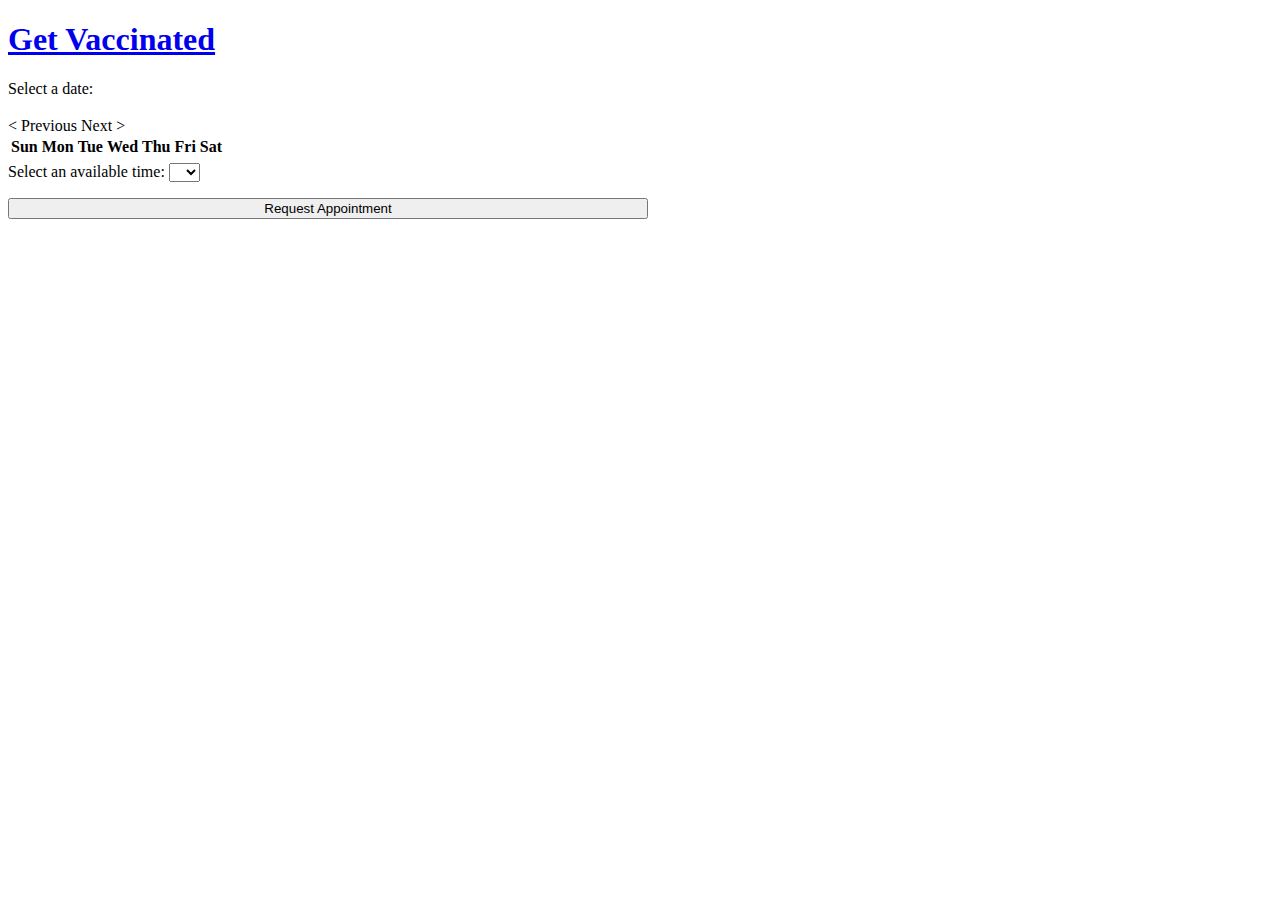
==== src/main/resources/templates/schedule/index.html @ fe2557cb "SWEN-18: hide form until date is selected" ====
<!DOCTYPE html>
<html lang="en" xmlns:th="https://www.thymeleaf.org">
<!--/*@thymesVar id="request" type="com.sweng894.GetVaccinated.schedule.ScheduleRequest"*/-->
<!--/*@thymesVar id="times" type="java.util.List<String>"*/-->
<!--/*@thymesVar id="weeks" type="java.util.List<java.util.Map<java.time.DayOfWeek, Integer>>"*/-->
<!--/*@thymesVar id="monthDisplayName" type="java.lang.String"*/-->
<!--/*@thymesVar id="month" type="java.lang.Integer"*/-->
<!--/*@thymesVar id="day" type="java.lang.Integer"*/-->
<!--/*@thymesVar id="previousMonth" type="java.lang.Integer"*/-->
<!--/*@thymesVar id="nextMonth" type="java.lang.Integer"*/-->
<head>
  <meta charset="UTF-8">
  <title>Get Vaccinated - Schedule</title>
  <meta content="width=device-width, initial-scale=1" name="viewport">
  <style>
    form {
      display: flex;
      flex-direction: column;
      gap: 1em;
      max-width: 80ch;
    }
    .selected-date {
      background-color: gray;
    }
  </style>
</head>
<body>
<header>
  <h1><a href="/">Get Vaccinated</a></h1>
</header>
<main>
  <div>
    <p>Select a date:</p>
    <h3 th:text="${monthDisplayName}"></h3>
    <a th:href="@{/schedule(month=${previousMonth})}">< Previous</a>
    <a th:href="@{/schedule(month=${nextMonth})}">Next ></a>
    <table>
      <thead>
      <tr>
        <th>Sun</th>
        <th>Mon</th>
        <th>Tue</th>
        <th>Wed</th>
        <th>Thu</th>
        <th>Fri</th>
        <th>Sat</th>
      </tr>
      </thead>
      <tbody>
      <tr th:each="week: ${weeks}">
        <td th:classappend="${day != null && week.get(T(java.time.DayOfWeek).SUNDAY) == day ? 'selected-date' : ''}">
          <a th:text="${week.get(T(java.time.DayOfWeek).SUNDAY)}" th:href="@{/schedule(month=${month},day=${week.get(T(java.time.DayOfWeek).SUNDAY)})}"></a>
        </td>
        <td th:classappend="${day != null && week.get(T(java.time.DayOfWeek).MONDAY) == day ? 'selected-date' : ''}">
          <a th:text="${week.get(T(java.time.DayOfWeek).MONDAY)}" th:href="@{/schedule(month=${month},day=${week.get(T(java.time.DayOfWeek).MONDAY)})}"></a>
        </td>
        <td th:classappend="${day != null && week.get(T(java.time.DayOfWeek).TUESDAY) == day ? 'selected-date' : ''}">
          <a th:text="${week.get(T(java.time.DayOfWeek).TUESDAY)}" th:href="@{/schedule(month=${month},day=${week.get(T(java.time.DayOfWeek).TUESDAY)})}"></a>
        </td>
        <td th:classappend="${day != null && week.get(T(java.time.DayOfWeek).WEDNESDAY) == day ? 'selected-date' : ''}">
          <a th:text="${week.get(T(java.time.DayOfWeek).WEDNESDAY)}" th:href="@{/schedule(month=${month},day=${week.get(T(java.time.DayOfWeek).WEDNESDAY)})}"></a>
        </td>
        <td th:classappend="${day != null && week.get(T(java.time.DayOfWeek).THURSDAY) == day ? 'selected-date' : ''}">
          <a th:text="${week.get(T(java.time.DayOfWeek).THURSDAY)}" th:href="@{/schedule(month=${month},day=${week.get(T(java.time.DayOfWeek).THURSDAY)})}"></a>
        </td>
        <td th:classappend="${day != null && week.get(T(java.time.DayOfWeek).FRIDAY) == day ? 'selected-date' : ''}">
          <a th:text="${week.get(T(java.time.DayOfWeek).FRIDAY)}" th:href="@{/schedule(month=${month},day=${week.get(T(java.time.DayOfWeek).FRIDAY)})}"></a>
        </td>
        <td th:classappend="${day != null && week.get(T(java.time.DayOfWeek).SATURDAY) == day ? 'selected-date' : ''}">
          <a th:text="${week.get(T(java.time.DayOfWeek).SATURDAY)}" th:href="@{/schedule(month=${month},day=${week.get(T(java.time.DayOfWeek).SATURDAY)})}"></a>
        </td>
      </tr>
      </tbody>
    </table>
  </div>
  <form method="post" th:action="@{/schedule}" th:object="${request}" th:if="${day != null && month != null}">
    <label>
      Select an available time:
      <select th:field="*{time}" required>
        <option value=""></option>
        <option th:each="time : ${times}" th:value="${time}" th:text="${time}">A</option>
      </select>
    </label>
    <input type="hidden" th:field="*{month}">
    <input type="hidden" th:field="*{day}">
    <button type="submit">Request Appointment</button>
  </form>
</main>
</body>
</html>
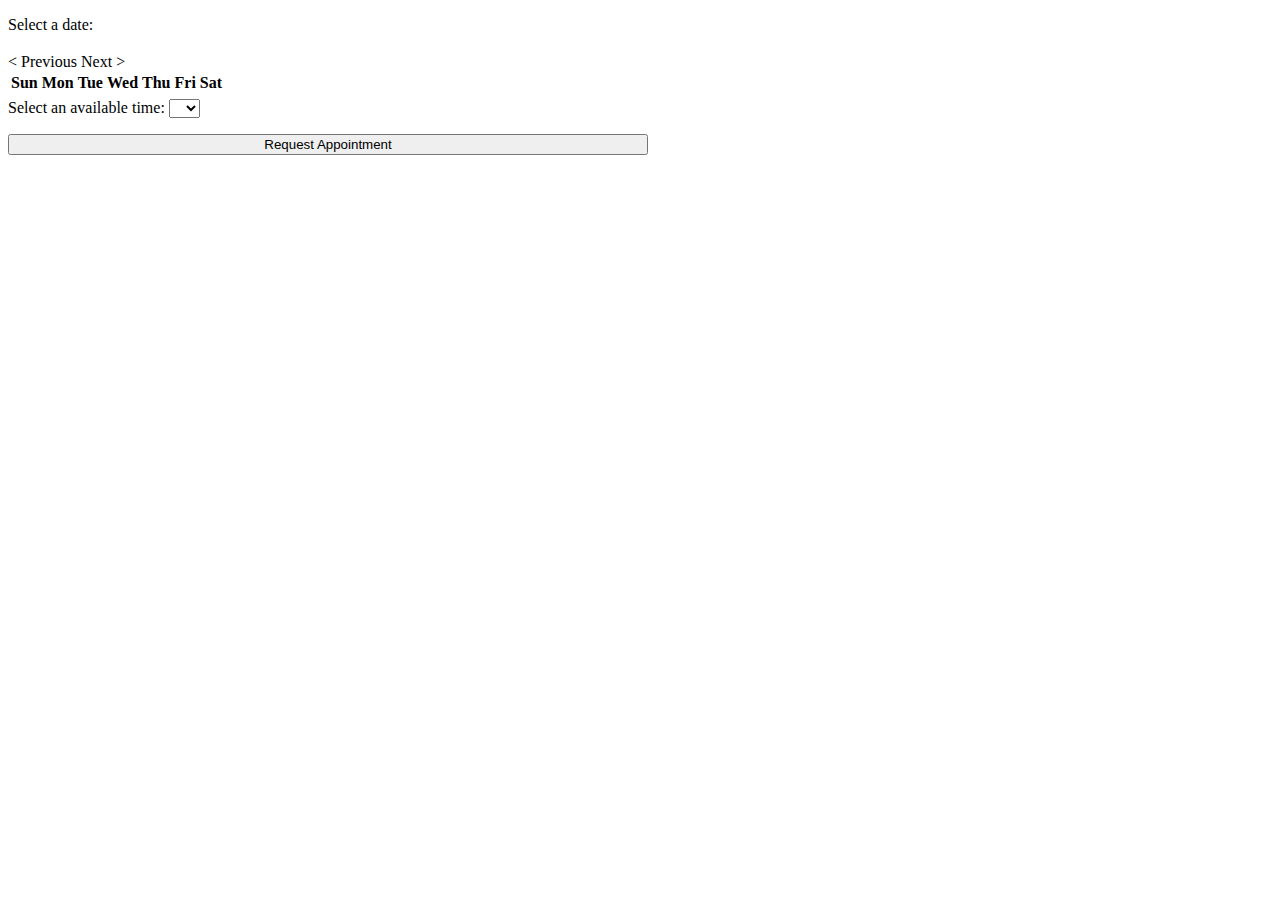
==== commit 20c79f1c: "SWEN-61: add resources page" ====
--- a/src/main/resources/templates/schedule/index.html
+++ b/src/main/resources/templates/schedule/index.html
@@ -25,9 +25,7 @@
   </style>
 </head>
 <body>
-<header>
-  <h1><a href="/">Get Vaccinated</a></h1>
-</header>
+<header th:replace="fragments/header :: header"></header>
 <main>
   <div>
     <p>Select a date:</p>
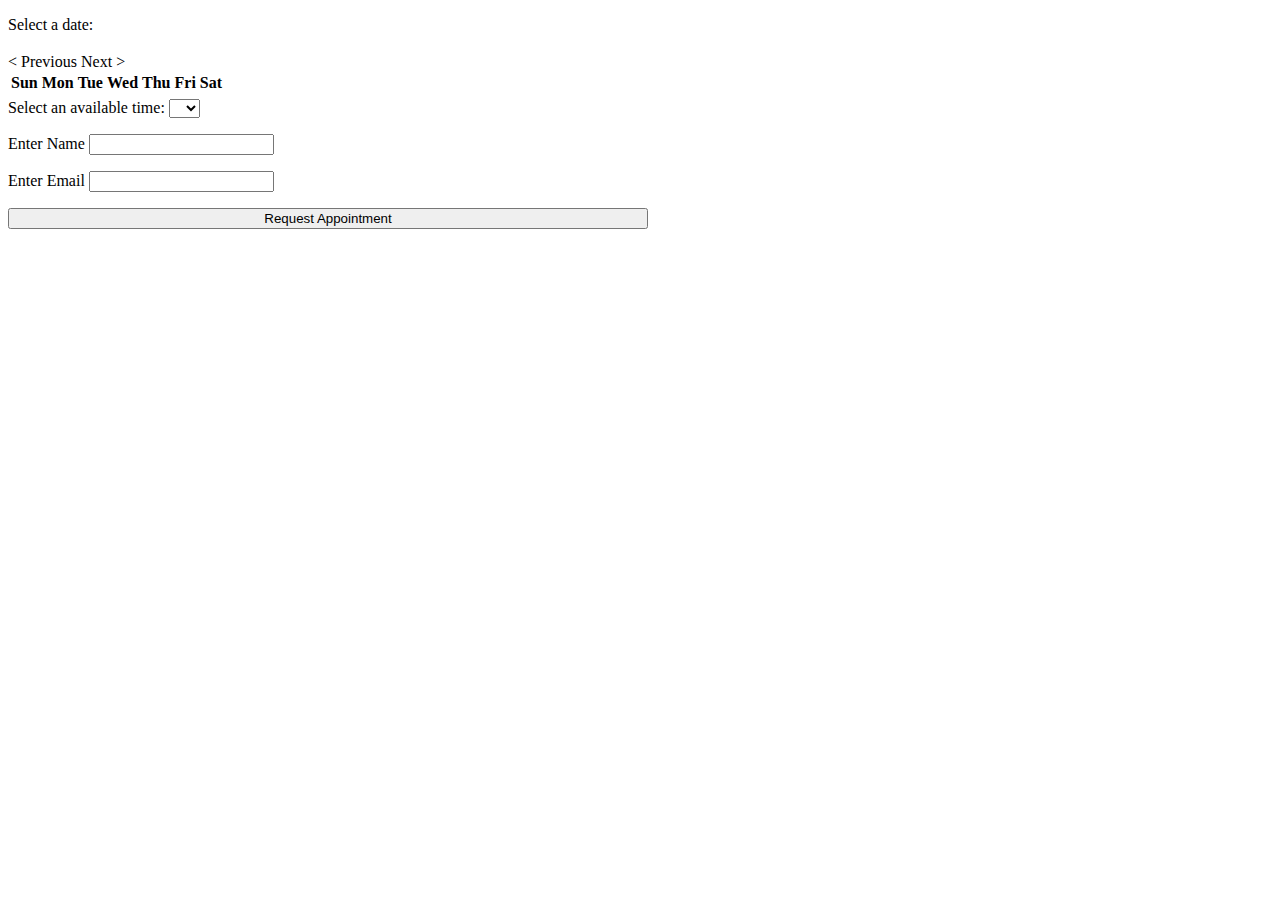
==== commit d246c1cd: "Code improvements" ====
--- a/src/main/resources/templates/schedule/index.html
+++ b/src/main/resources/templates/schedule/index.html
@@ -79,6 +79,14 @@
         <option th:each="time : ${times}" th:value="${time}" th:text="${time}">A</option>
       </select>
     </label>
+    <label>
+      Enter Name
+      <input type="text" th:field="*{name}"/>
+    </label>
+    <label>
+      Enter Email
+      <input type="text" th:field="*{email}"/>
+    </label>
     <input type="hidden" th:field="*{month}">
     <input type="hidden" th:field="*{day}">
     <button type="submit">Request Appointment</button>
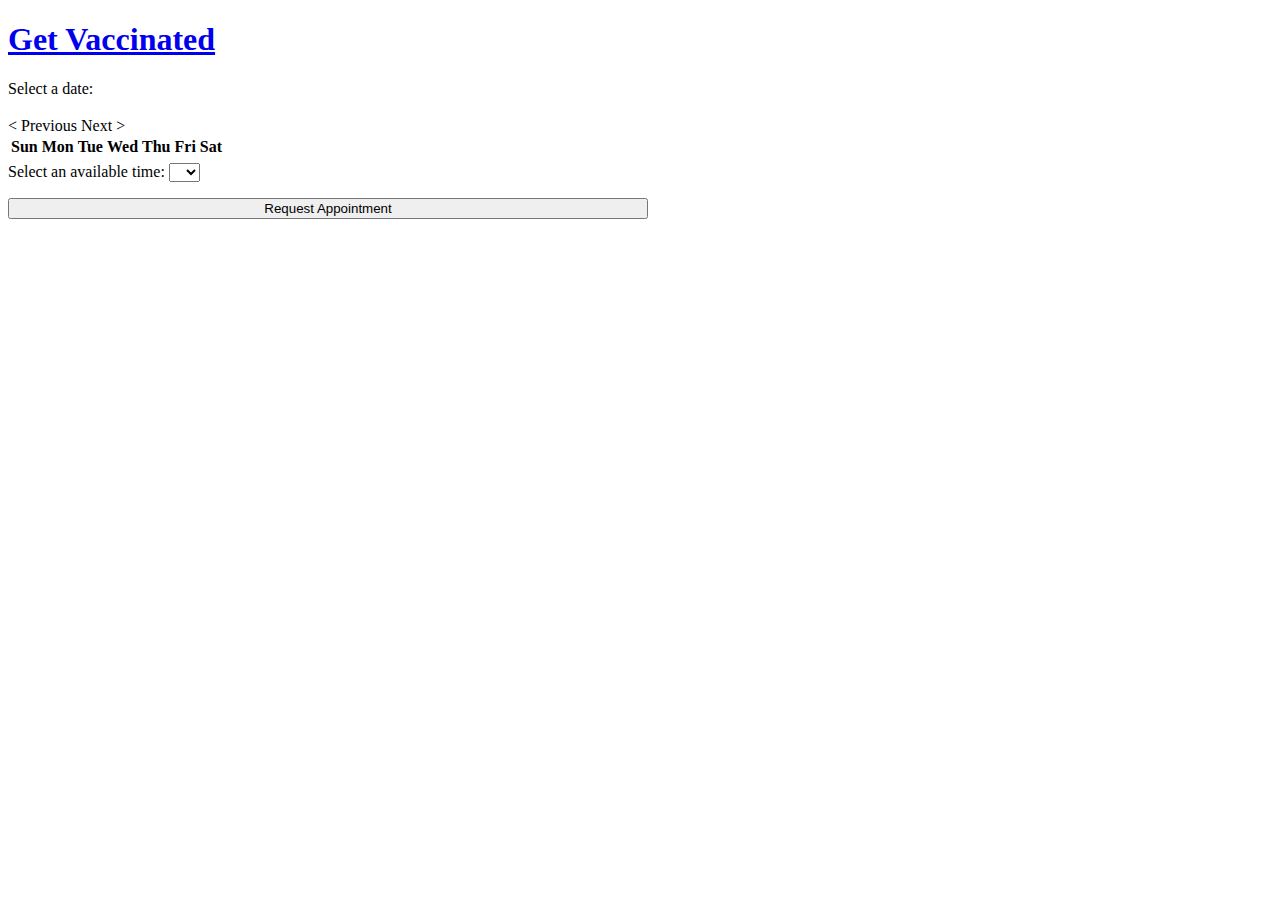
==== commit 3c5de635: "Uploaded for troubleshooting test failures" ====
--- a/src/main/resources/templates/schedule/index.html
+++ b/src/main/resources/templates/schedule/index.html
@@ -1,5 +1,5 @@
 <!DOCTYPE html>
-<html lang="en" xmlns:th="https://www.thymeleaf.org">
+<html lang="en" xmlns:th="http://www.thymeleaf.org">
 <!--/*@thymesVar id="request" type="com.sweng894.GetVaccinated.schedule.ScheduleRequest"*/-->
 <!--/*@thymesVar id="times" type="java.util.List<String>"*/-->
 <!--/*@thymesVar id="weeks" type="java.util.List<java.util.Map<java.time.DayOfWeek, Integer>>"*/-->
@@ -25,7 +25,9 @@
   </style>
 </head>
 <body>
-<header th:replace="fragments/header :: header"></header>
+<header>
+  <h1><a href="/">Get Vaccinated</a></h1>
+</header>
 <main>
   <div>
     <p>Select a date:</p>
@@ -79,14 +81,6 @@
         <option th:each="time : ${times}" th:value="${time}" th:text="${time}">A</option>
       </select>
     </label>
-    <label>
-      Enter Name
-      <input type="text" th:field="*{name}"/>
-    </label>
-    <label>
-      Enter Email
-      <input type="text" th:field="*{email}"/>
-    </label>
     <input type="hidden" th:field="*{month}">
     <input type="hidden" th:field="*{day}">
     <button type="submit">Request Appointment</button>
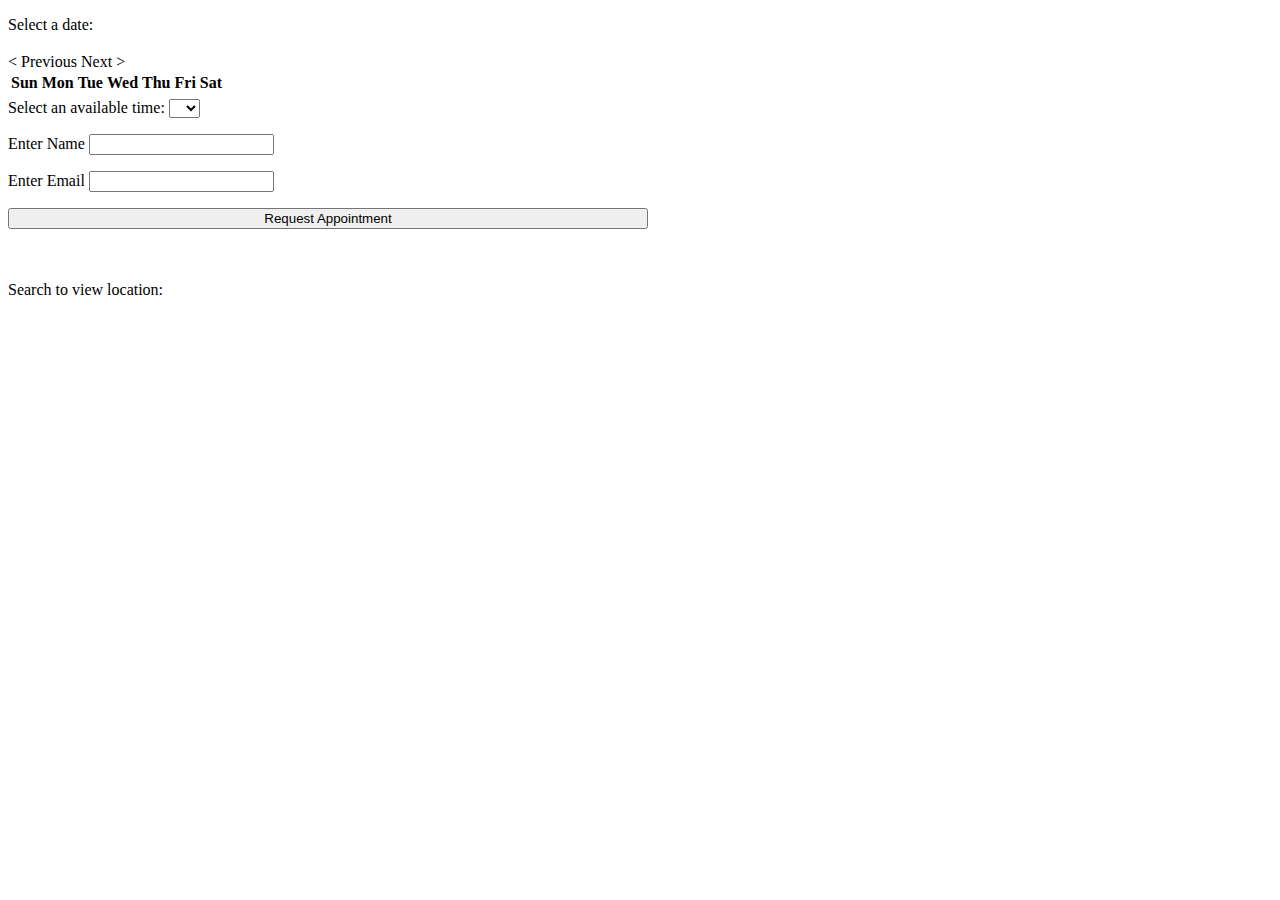
==== commit c8d5a84e: "SWEN-55: provide a map for the user to search and view a location" ====
--- a/src/main/resources/templates/schedule/index.html
+++ b/src/main/resources/templates/schedule/index.html
@@ -1,5 +1,5 @@
 <!DOCTYPE html>
-<html lang="en" xmlns:th="http://www.thymeleaf.org">
+<html lang="en" xmlns:th="https://www.thymeleaf.org">
 <!--/*@thymesVar id="request" type="com.sweng894.GetVaccinated.schedule.ScheduleRequest"*/-->
 <!--/*@thymesVar id="times" type="java.util.List<String>"*/-->
 <!--/*@thymesVar id="weeks" type="java.util.List<java.util.Map<java.time.DayOfWeek, Integer>>"*/-->
@@ -12,6 +12,10 @@
   <meta charset="UTF-8">
   <title>Get Vaccinated - Schedule</title>
   <meta content="width=device-width, initial-scale=1" name="viewport">
+  <link href="https://api.mapbox.com/mapbox-gl-js/v2.2.0/mapbox-gl.css" rel="stylesheet">
+  <script src="https://api.mapbox.com/mapbox-gl-js/v2.2.0/mapbox-gl.js"></script>
+  <script src="https://api.mapbox.com/mapbox-gl-js/plugins/mapbox-gl-geocoder/v4.7.0/mapbox-gl-geocoder.min.js"></script>
+  <link rel="stylesheet" href="https://api.mapbox.com/mapbox-gl-js/plugins/mapbox-gl-geocoder/v4.7.0/mapbox-gl-geocoder.css" type="text/css">
   <style>
     form {
       display: flex;
@@ -22,12 +26,19 @@
     .selected-date {
       background-color: gray;
     }
+    #geocoder-container {
+	  min-width: 50%;
+	  margin-left: 25%;
+	}
+	#map { 
+	  position: absolute;
+	  height: 40%; 
+	  width: 50%; 
+   }
   </style>
 </head>
 <body>
-<header>
-  <h1><a href="/">Get Vaccinated</a></h1>
-</header>
+<header th:replace="fragments/header :: header"></header>
 <main>
   <div>
     <p>Select a date:</p>
@@ -81,10 +92,24 @@
         <option th:each="time : ${times}" th:value="${time}" th:text="${time}">A</option>
       </select>
     </label>
+    <label>
+      Enter Name
+      <input type="text" th:field="*{name}"/>
+    </label>
+    <label>
+      Enter Email
+      <input type="text" th:field="*{email}"/>
+    </label>
     <input type="hidden" th:field="*{month}">
     <input type="hidden" th:field="*{day}">
     <button type="submit">Request Appointment</button>
   </form>
 </main>
-</body>
-</html>
+<br><br>
+<div>
+ <p>Search to view location:</p>
+ <div id="map"></div>
+</div>
+<script type="text/javascript" th:src="@{/js/schedule.js}"></script>
+<body/>
+</html>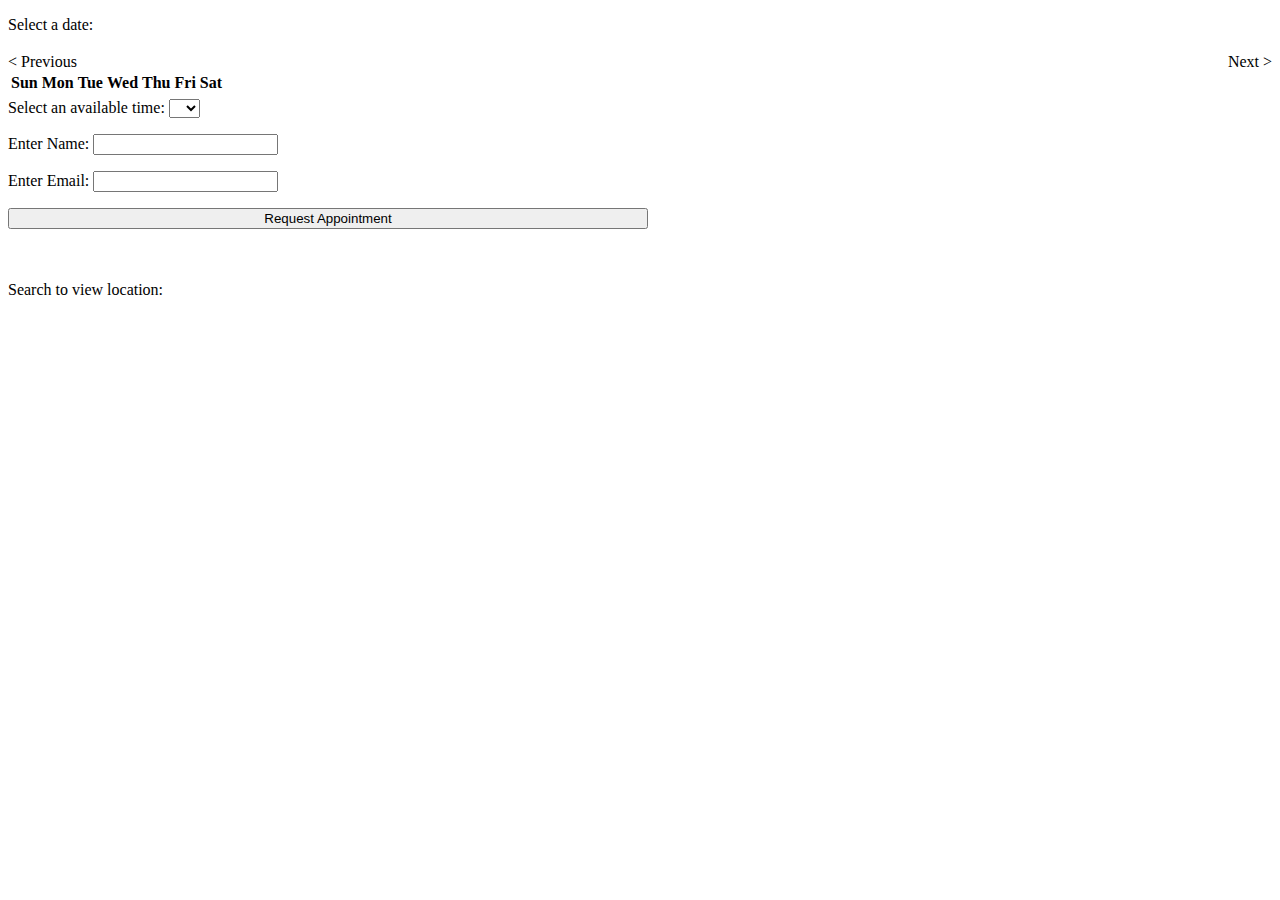
==== commit 996e6a87: "SWEN-80: don't show appointments for past dates" ====
--- a/src/main/resources/templates/schedule/index.html
+++ b/src/main/resources/templates/schedule/index.html
@@ -1,17 +1,14 @@
 <!DOCTYPE html>
 <html lang="en" xmlns:th="https://www.thymeleaf.org">
-<!--/*@thymesVar id="request" type="com.sweng894.GetVaccinated.schedule.ScheduleRequest"*/-->
-<!--/*@thymesVar id="times" type="java.util.List<String>"*/-->
-<!--/*@thymesVar id="weeks" type="java.util.List<java.util.Map<java.time.DayOfWeek, Integer>>"*/-->
 <!--/*@thymesVar id="monthDisplayName" type="java.lang.String"*/-->
-<!--/*@thymesVar id="month" type="java.lang.Integer"*/-->
-<!--/*@thymesVar id="day" type="java.lang.Integer"*/-->
 <!--/*@thymesVar id="previousMonth" type="java.lang.Integer"*/-->
 <!--/*@thymesVar id="nextMonth" type="java.lang.Integer"*/-->
+<!--/*@thymesVar id="m" type="com.sweng894.GetVaccinated.schedule.ScheduleModel"*/-->
 <head>
   <meta charset="UTF-8">
   <title>Get Vaccinated - Schedule</title>
   <meta content="width=device-width, initial-scale=1" name="viewport">
+  <link href="https://cdn.jsdelivr.net/npm/bootstrap@5.0.0-beta3/dist/css/bootstrap.min.css" rel="stylesheet" integrity="sha384-eOJMYsd53ii+scO/bJGFsiCZc+5NDVN2yr8+0RDqr0Ql0h+rP48ckxlpbzKgwra6" crossorigin="anonymous">
   <link href="https://api.mapbox.com/mapbox-gl-js/v2.2.0/mapbox-gl.css" rel="stylesheet">
   <script src="https://api.mapbox.com/mapbox-gl-js/v2.2.0/mapbox-gl.js"></script>
   <script src="https://api.mapbox.com/mapbox-gl-js/plugins/mapbox-gl-geocoder/v4.7.0/mapbox-gl-geocoder.min.js"></script>
@@ -24,28 +21,34 @@
       max-width: 80ch;
     }
     .selected-date {
-      background-color: gray;
+      background-color: #ddd !important;
     }
     #geocoder-container {
 	  min-width: 50%;
 	  margin-left: 25%;
 	}
-	#map { 
+	#map {
 	  position: absolute;
-	  height: 40%; 
-	  width: 50%; 
+	  height: 40%;
+	  width: 50%;
    }
+  .table-pagination {
+    display: flex;
+    justify-content: space-between;
+  }
   </style>
 </head>
-<body>
+<body class="container">
 <header th:replace="fragments/header :: header"></header>
 <main>
   <div>
     <p>Select a date:</p>
     <h3 th:text="${monthDisplayName}"></h3>
-    <a th:href="@{/schedule(month=${previousMonth})}">< Previous</a>
-    <a th:href="@{/schedule(month=${nextMonth})}">Next ></a>
-    <table>
+    <div class="table-pagination">
+      <a th:href="@{/schedule(month=${previousMonth})}">< Previous</a>
+      <a th:href="@{/schedule(month=${nextMonth})}">Next ></a>
+    </div>
+    <table class="table">
       <thead>
       <tr>
         <th>Sun</th>
@@ -58,51 +61,58 @@
       </tr>
       </thead>
       <tbody>
-      <tr th:each="week: ${weeks}">
-        <td th:classappend="${day != null && week.get(T(java.time.DayOfWeek).SUNDAY) == day ? 'selected-date' : ''}">
-          <a th:text="${week.get(T(java.time.DayOfWeek).SUNDAY)}" th:href="@{/schedule(month=${month},day=${week.get(T(java.time.DayOfWeek).SUNDAY)})}"></a>
+      <tr th:each="week,iter: ${m.weeks()}">
+        <td th:classappend="${m.classappend(week, T(java.time.DayOfWeek).SUNDAY)}">
+          <a th:if="${m.shouldEnableLink(week, T(java.time.DayOfWeek).SUNDAY)}" th:text="${week.get(T(java.time.DayOfWeek).SUNDAY)}" th:href="@{/schedule(month=${m.month},day=${week.get(T(java.time.DayOfWeek).SUNDAY)})}"></a>
+          <a th:unless="${m.shouldEnableLink(week, T(java.time.DayOfWeek).SUNDAY)}" th:text="${week.get(T(java.time.DayOfWeek).SUNDAY)}"></a>
         </td>
-        <td th:classappend="${day != null && week.get(T(java.time.DayOfWeek).MONDAY) == day ? 'selected-date' : ''}">
-          <a th:text="${week.get(T(java.time.DayOfWeek).MONDAY)}" th:href="@{/schedule(month=${month},day=${week.get(T(java.time.DayOfWeek).MONDAY)})}"></a>
+        <td th:classappend="${m.classappend(week, T(java.time.DayOfWeek).MONDAY)}">
+          <a th:if="${m.shouldEnableLink(week, T(java.time.DayOfWeek).MONDAY)}" th:text="${week.get(T(java.time.DayOfWeek).MONDAY)}" th:href="@{/schedule(month=${m.month},day=${week.get(T(java.time.DayOfWeek).MONDAY)})}"></a>
+          <a th:unless="${m.shouldEnableLink(week, T(java.time.DayOfWeek).MONDAY)}" th:text="${week.get(T(java.time.DayOfWeek).MONDAY)}"></a>
         </td>
-        <td th:classappend="${day != null && week.get(T(java.time.DayOfWeek).TUESDAY) == day ? 'selected-date' : ''}">
-          <a th:text="${week.get(T(java.time.DayOfWeek).TUESDAY)}" th:href="@{/schedule(month=${month},day=${week.get(T(java.time.DayOfWeek).TUESDAY)})}"></a>
+        <td th:classappend="${m.classappend(week, T(java.time.DayOfWeek).TUESDAY)}">
+          <a th:if="${m.shouldEnableLink(week, T(java.time.DayOfWeek).TUESDAY)}" th:text="${week.get(T(java.time.DayOfWeek).TUESDAY)}" th:href="@{/schedule(month=${m.month},day=${week.get(T(java.time.DayOfWeek).TUESDAY)})}"></a>
+          <a th:unless="${m.shouldEnableLink(week, T(java.time.DayOfWeek).TUESDAY)}" th:text="${week.get(T(java.time.DayOfWeek).TUESDAY)}"></a>
         </td>
-        <td th:classappend="${day != null && week.get(T(java.time.DayOfWeek).WEDNESDAY) == day ? 'selected-date' : ''}">
-          <a th:text="${week.get(T(java.time.DayOfWeek).WEDNESDAY)}" th:href="@{/schedule(month=${month},day=${week.get(T(java.time.DayOfWeek).WEDNESDAY)})}"></a>
+        <td th:classappend="${m.classappend(week, T(java.time.DayOfWeek).WEDNESDAY)}">
+          <a th:if="${m.shouldEnableLink(week, T(java.time.DayOfWeek).WEDNESDAY)}" th:text="${week.get(T(java.time.DayOfWeek).WEDNESDAY)}" th:href="@{/schedule(month=${m.month},day=${week.get(T(java.time.DayOfWeek).WEDNESDAY)})}"></a>
+          <a th:unless="${m.shouldEnableLink(week, T(java.time.DayOfWeek).WEDNESDAY)}" th:text="${week.get(T(java.time.DayOfWeek).WEDNESDAY)}"></a>
         </td>
-        <td th:classappend="${day != null && week.get(T(java.time.DayOfWeek).THURSDAY) == day ? 'selected-date' : ''}">
-          <a th:text="${week.get(T(java.time.DayOfWeek).THURSDAY)}" th:href="@{/schedule(month=${month},day=${week.get(T(java.time.DayOfWeek).THURSDAY)})}"></a>
+        <td th:classappend="${m.classappend(week, T(java.time.DayOfWeek).THURSDAY)}">
+          <a th:if="${m.shouldEnableLink(week, T(java.time.DayOfWeek).THURSDAY)}" th:text="${week.get(T(java.time.DayOfWeek).THURSDAY)}" th:href="@{/schedule(month=${m.month},day=${week.get(T(java.time.DayOfWeek).THURSDAY)})}"></a>
+          <a th:unless="${m.shouldEnableLink(week, T(java.time.DayOfWeek).THURSDAY)}" th:text="${week.get(T(java.time.DayOfWeek).THURSDAY)}"></a>
         </td>
-        <td th:classappend="${day != null && week.get(T(java.time.DayOfWeek).FRIDAY) == day ? 'selected-date' : ''}">
-          <a th:text="${week.get(T(java.time.DayOfWeek).FRIDAY)}" th:href="@{/schedule(month=${month},day=${week.get(T(java.time.DayOfWeek).FRIDAY)})}"></a>
+        <td th:classappend="${m.classappend(week, T(java.time.DayOfWeek).FRIDAY)}">
+          <a th:if="${m.shouldEnableLink(week, T(java.time.DayOfWeek).FRIDAY)}" th:text="${week.get(T(java.time.DayOfWeek).FRIDAY)}" th:href="@{/schedule(month=${m.month},day=${week.get(T(java.time.DayOfWeek).FRIDAY)})}"></a>
+          <a th:unless="${m.shouldEnableLink(week, T(java.time.DayOfWeek).FRIDAY)}" th:text="${week.get(T(java.time.DayOfWeek).FRIDAY)}"></a>
         </td>
-        <td th:classappend="${day != null && week.get(T(java.time.DayOfWeek).SATURDAY) == day ? 'selected-date' : ''}">
-          <a th:text="${week.get(T(java.time.DayOfWeek).SATURDAY)}" th:href="@{/schedule(month=${month},day=${week.get(T(java.time.DayOfWeek).SATURDAY)})}"></a>
+        <td th:classappend="${m.classappend(week, T(java.time.DayOfWeek).SATURDAY)}">
+          <a th:if="${m.shouldEnableLink(week, T(java.time.DayOfWeek).SATURDAY)}" th:text="${week.get(T(java.time.DayOfWeek).SATURDAY)}" th:href="@{/schedule(month=${m.month},day=${week.get(T(java.time.DayOfWeek).SATURDAY)})}"></a>
+          <a th:unless="${m.shouldEnableLink(week, T(java.time.DayOfWeek).SATURDAY)}" th:text="${week.get(T(java.time.DayOfWeek).SATURDAY)}"></a>
         </td>
       </tr>
       </tbody>
     </table>
   </div>
-  <form method="post" th:action="@{/schedule}" th:object="${request}" th:if="${day != null && month != null}">
+  <form method="post" th:action="@{/schedule}" th:object="${m.request}" th:if="${m.day != null && m.month != null}">
     <label>
       Select an available time:
-      <select th:field="*{time}" required>
+      <select class="form-control" th:field="*{time}" required>
         <option value=""></option>
-        <option th:each="time : ${times}" th:value="${time}" th:text="${time}">A</option>
+        <option th:each="time : ${m.times}" th:value="${time}" th:text="${time}">A</option>
       </select>
     </label>
     <label>
-      Enter Name
-      <input type="text" th:field="*{name}"/>
+      Enter Name:
+      <input class="form-control" type="text" th:field="*{name}"/>
     </label>
     <label>
-      Enter Email
-      <input type="text" th:field="*{email}"/>
+      Enter Email:
+      <input class="form-control" type="email" th:field="*{email}"/>
     </label>
     <input type="hidden" th:field="*{month}">
     <input type="hidden" th:field="*{day}">
-    <button type="submit">Request Appointment</button>
+    <button class="btn btn-primary" type="submit">Request Appointment</button>
   </form>
 </main>
 <br><br>
@@ -111,5 +121,5 @@
  <div id="map"></div>
 </div>
 <script type="text/javascript" th:src="@{/js/schedule.js}"></script>
-<body/>
-</html>+</body>
+</html>
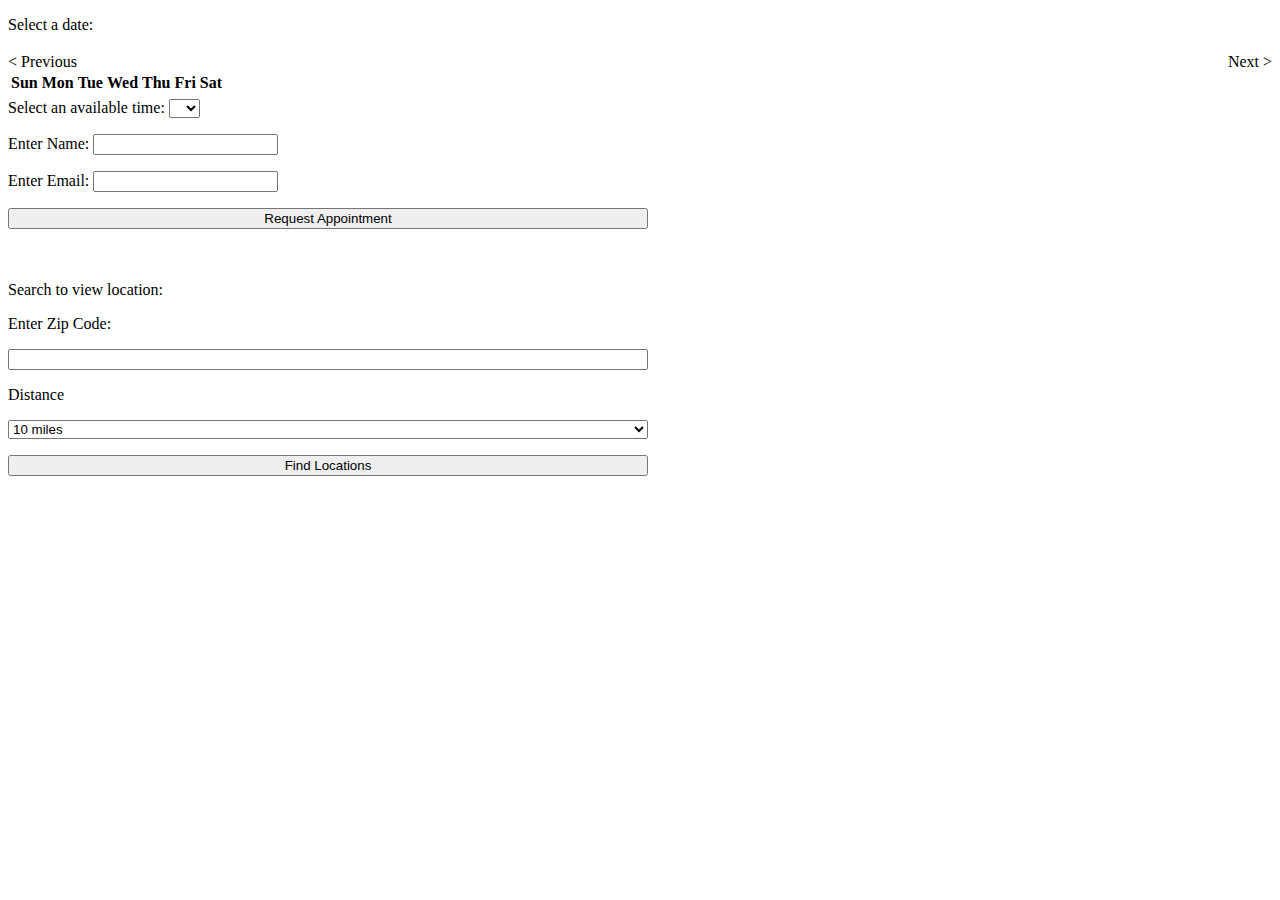
==== commit c03e13c0: "Wired up Mapbox with backend API.  Display markers on map when locations are found." ====
--- a/src/main/resources/templates/schedule/index.html
+++ b/src/main/resources/templates/schedule/index.html
@@ -35,6 +35,23 @@
   .table-pagination {
     display: flex;
     justify-content: space-between;
+  }
+  .marker {
+    background-image: url('../assets/mapbox-icon.png');
+    background-size: cover;
+    width: 50px;
+    height: 50px;
+    border-radius: 50%;
+    cursor: pointer;
+  }
+
+  .mapboxgl-popup {
+    max-width: 200px;
+  }
+
+  .mapboxgl-popup-content {
+    text-align: left;
+    font-family: 'Open Sans', sans-serif;
   }
   </style>
 </head>
@@ -118,6 +135,16 @@
 <br><br>
 <div>
  <p>Search to view location:</p>
+  <form id="search-form">
+    <label for="zip">Enter Zip Code:</label>
+    <input class="form-control" type="text" id="zip"/>
+    <label for="distance">Distance</label>
+    <select class="form-control" id="distance" required>
+      <option value="10">10 miles</option>
+      <option value="25">25 miles</option>
+    </select>
+    <button class="btn btn-primary" type="submit">Find Locations</button>
+  </form>
  <div id="map"></div>
 </div>
 <script type="text/javascript" th:src="@{/js/schedule.js}"></script>
